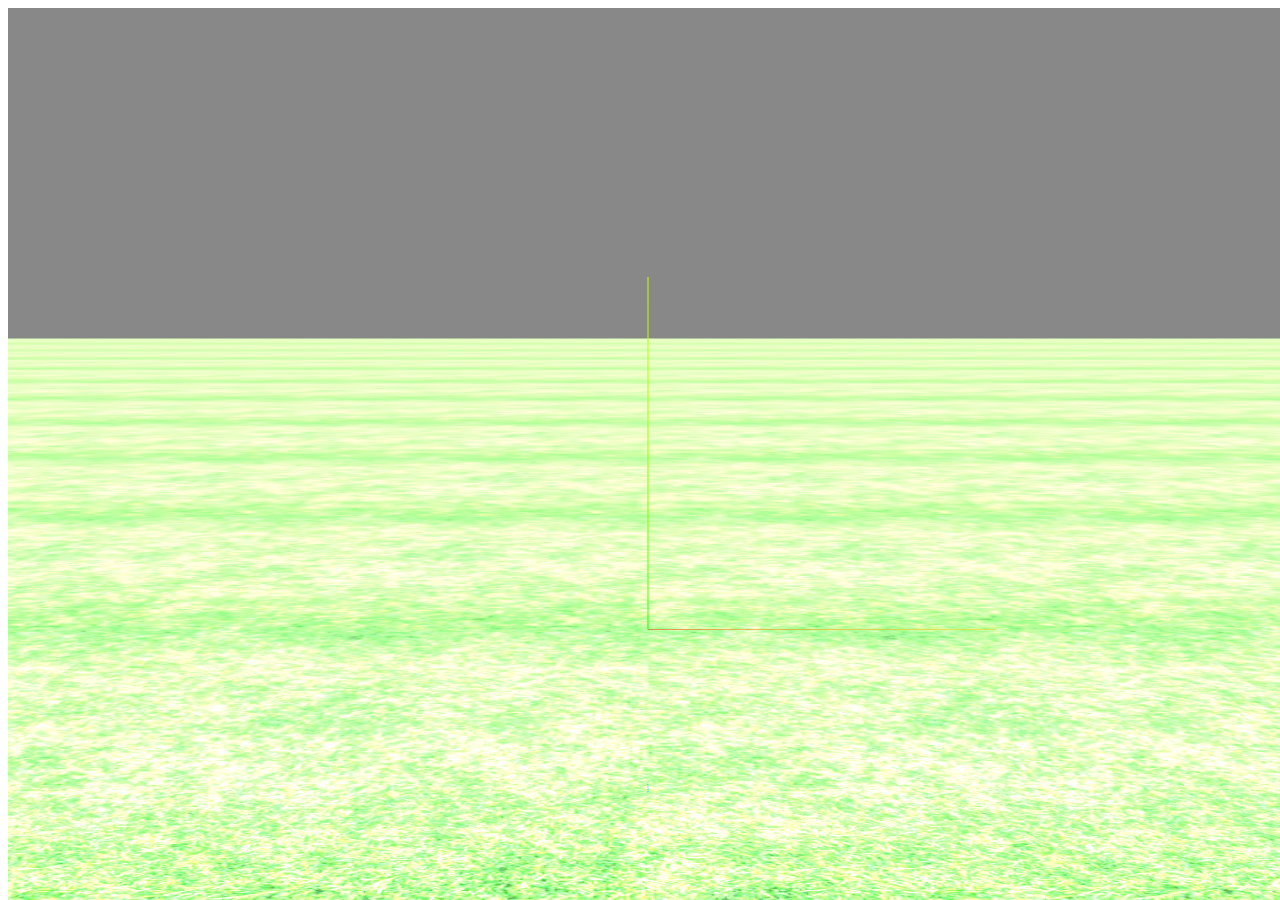
==== index.html @ d1dd1cf8 "Version 1.0" ====
<!DOCTYPE html>
<html lang="en">
<head>
    <meta charset="UTF-8">
    <meta name="viewport" content="width=device-width, initial-scale=1.0">
    <title>Cargando Escenario 360</title>
    <style>
        body {
            margin: 0;
            padding: 0;
            overflow: hidden;
            font-family: Arial, sans-serif;
        }
        
        iframe {
            width: 100vw;
            height: 100vh;
            border: none;
            display: block;
        }
        
        .loading {
            position: fixed;
            top: 50%;
            left: 50%;
            transform: translate(-50%, -50%);
            color: white;
            background: rgba(0,0,0,0.8);
            padding: 20px;
            border-radius: 10px;
            z-index: 1000;
            text-align: center;
            font-size: 18px;
        }
        
        .spinner {
            border: 4px solid rgba(255,255,255,0.3);
            border-radius: 50%;
            border-top: 4px solid white;
            width: 40px;
            height: 40px;
            animation: spin 1s linear infinite;
            margin: 10px auto;
        }
        
        @keyframes spin {
            0% { transform: rotate(0deg); }
            100% { transform: rotate(360deg); }
        }
    </style>
</head>
<body>
    <div class="loading" id="loading">
        <div>Cargando Escenario 360...</div>
        <div class="spinner"></div>
    </div>
    
    <iframe 
        src="examples/webgl_loader_fbx_flair.html" 
        onload="document.getElementById('loading').style.display='none'"
        onerror="document.getElementById('loading').innerHTML='<div>❌ Error al cargar el archivo</div><div style=\'font-size:14px;margin-top:10px;\'>Asegúrate que webgl_loader_fbx_flair.html existe</div>'"
    ></iframe>
</body>
</html>
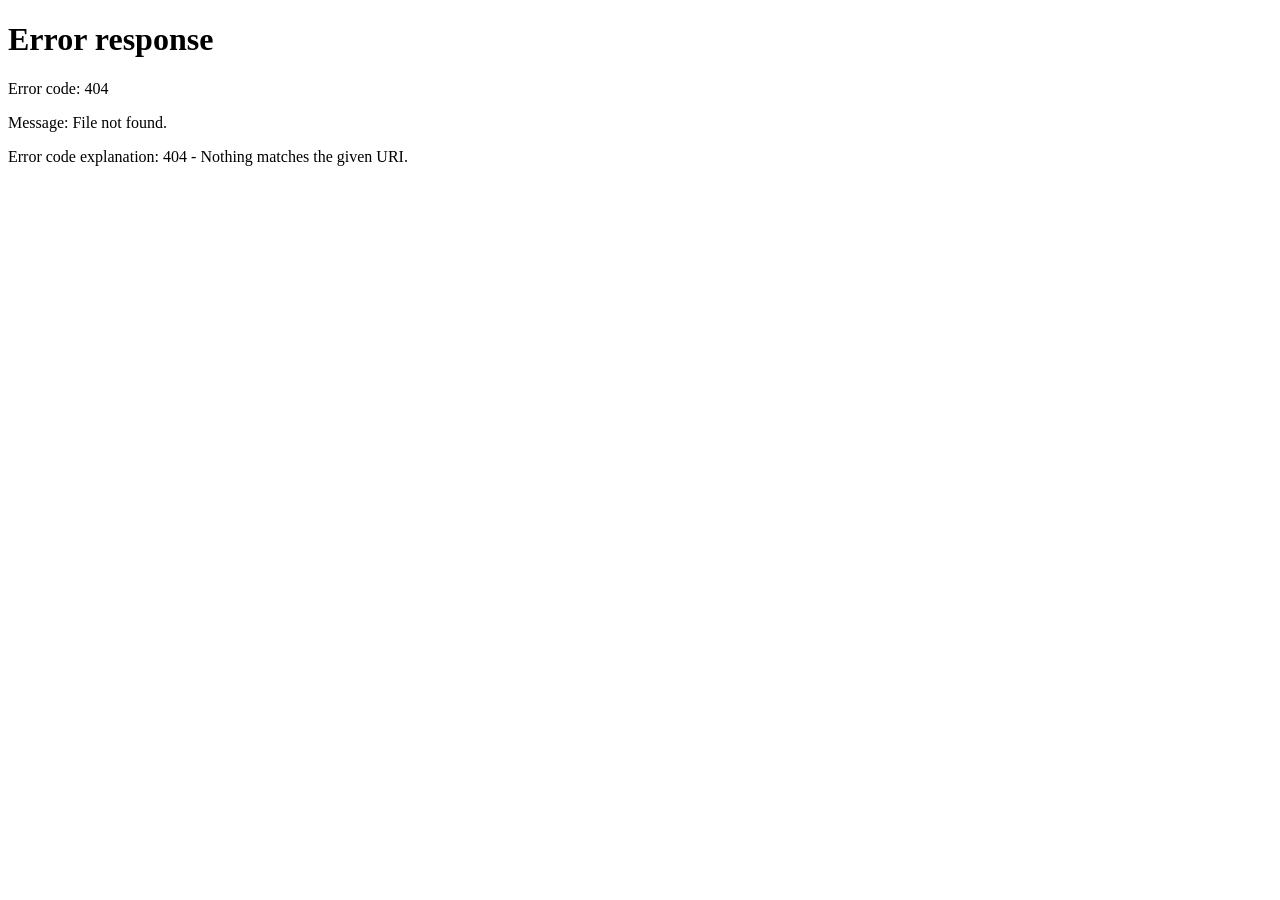
==== commit 91ea7a5a: "Version 1.2" ====
--- a/index.html
+++ b/index.html
@@ -56,7 +56,7 @@
     </div>
     
     <iframe 
-        src="examples/webgl_loader_fbx_flair.html" 
+        src="terror_house.html" 
         onload="document.getElementById('loading').style.display='none'"
         onerror="document.getElementById('loading').innerHTML='<div>❌ Error al cargar el archivo</div><div style=\'font-size:14px;margin-top:10px;\'>Asegúrate que webgl_loader_fbx_flair.html existe</div>'"
     ></iframe>
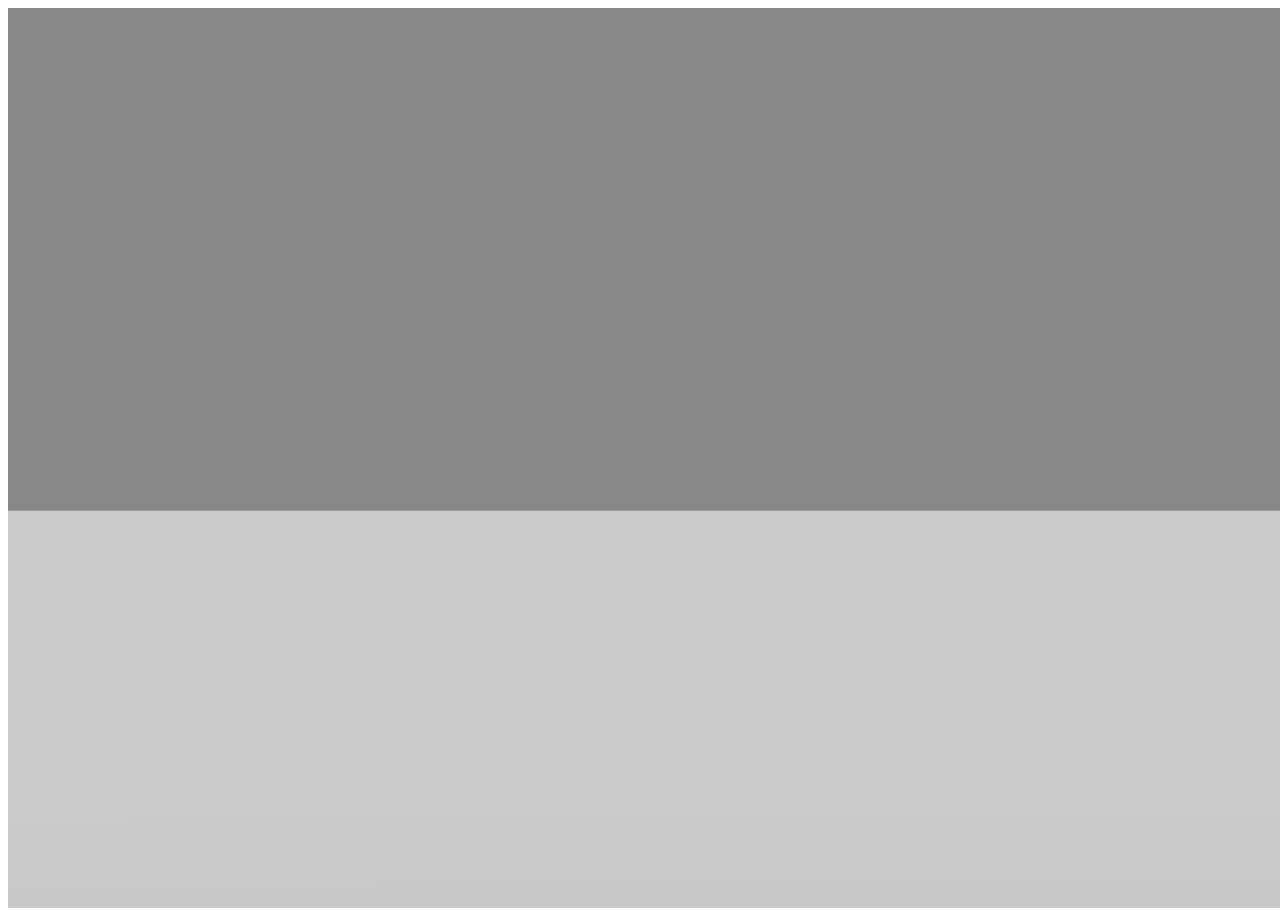
==== commit ca0e7949: "Version Js separados y animaciones" ====
--- a/index.html
+++ b/index.html
@@ -1,64 +1,25 @@
 <!DOCTYPE html>
-<html lang="en">
+<html lang="es">
 <head>
     <meta charset="UTF-8">
-    <meta name="viewport" content="width=device-width, initial-scale=1.0">
-    <title>Cargando Escenario 360</title>
-    <style>
-        body {
-            margin: 0;
-            padding: 0;
-            overflow: hidden;
-            font-family: Arial, sans-serif;
-        }
-        
-        iframe {
-            width: 100vw;
-            height: 100vh;
-            border: none;
-            display: block;
-        }
-        
-        .loading {
-            position: fixed;
-            top: 50%;
-            left: 50%;
-            transform: translate(-50%, -50%);
-            color: white;
-            background: rgba(0,0,0,0.8);
-            padding: 20px;
-            border-radius: 10px;
-            z-index: 1000;
-            text-align: center;
-            font-size: 18px;
-        }
-        
-        .spinner {
-            border: 4px solid rgba(255,255,255,0.3);
-            border-radius: 50%;
-            border-top: 4px solid white;
-            width: 40px;
-            height: 40px;
-            animation: spin 1s linear infinite;
-            margin: 10px auto;
-        }
-        
-        @keyframes spin {
-            0% { transform: rotate(0deg); }
-            100% { transform: rotate(360deg); }
-        }
-    </style>
+    <title>Casa Embrujada</title>
+
+    <!-- SUBE un nivel -->
+    <link rel="stylesheet" href="examples\main.css">
 </head>
 <body>
-    <div class="loading" id="loading">
-        <div>Cargando Escenario 360...</div>
-        <div class="spinner"></div>
-    </div>
-    
-    <iframe 
-        src="terror_house.html" 
-        onload="document.getElementById('loading').style.display='none'"
-        onerror="document.getElementById('loading').innerHTML='<div>❌ Error al cargar el archivo</div><div style=\'font-size:14px;margin-top:10px;\'>Asegúrate que webgl_loader_fbx_flair.html existe</div>'"
-    ></iframe>
+
+<script type="importmap">
+{
+    "imports": {
+        "three": "../build/three.module.js",
+        "three/addons/": "./jsm/"
+    }
+}
+</script>
+
+<!-- mismo nivel -->
+<script type="module" src="examples\main.js"></script>
+
 </body>
 </html>
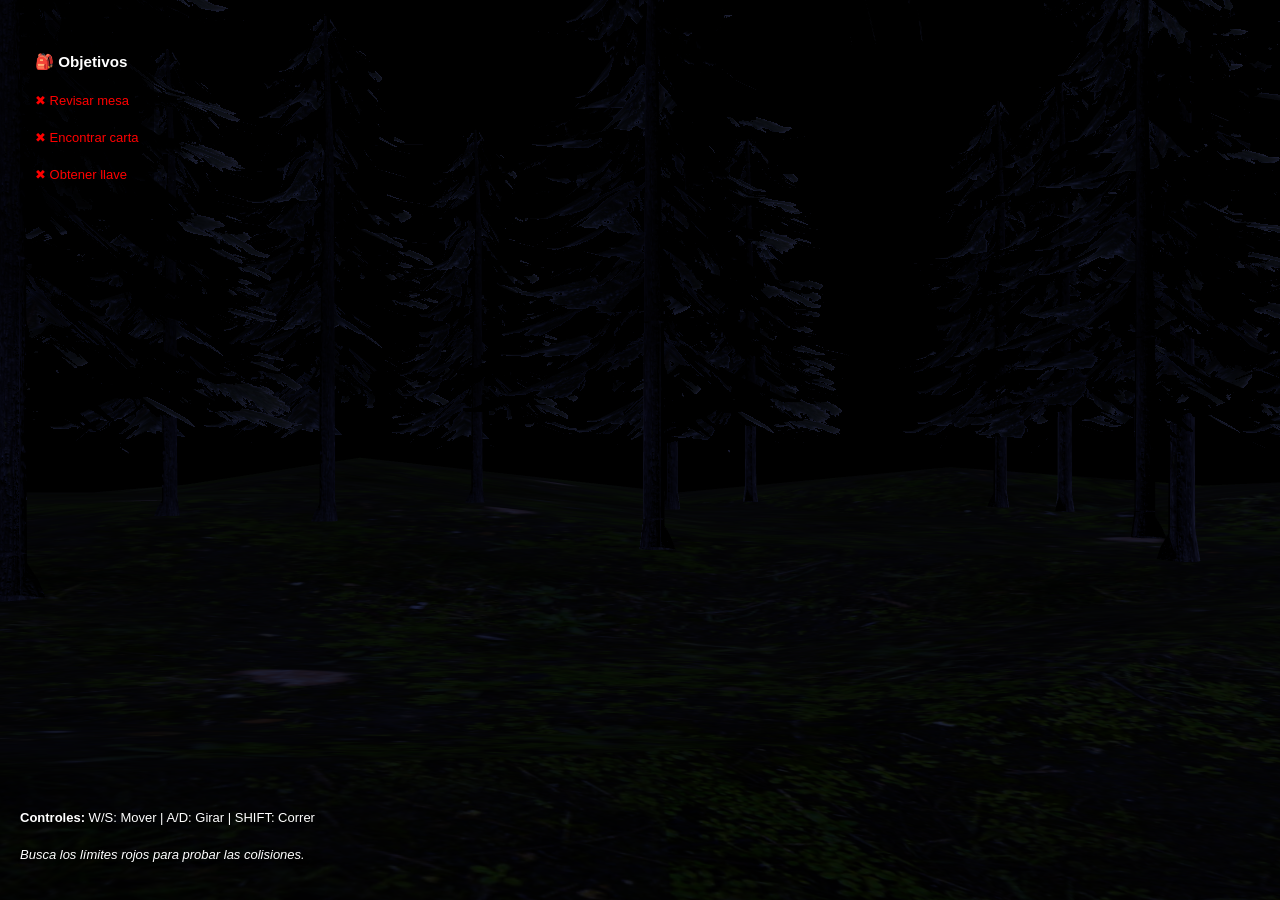
==== commit 703945f9: "final?" ====
--- a/index.html
+++ b/index.html
@@ -2,24 +2,52 @@
 <html lang="es">
 <head>
     <meta charset="UTF-8">
-    <title>Casa Embrujada</title>
-
-    <!-- SUBE un nivel -->
-    <link rel="stylesheet" href="examples\main.css">
+    <meta name="viewport" content="width=device-width, initial-scale=1.0">
+    <title>Casa Embrujada - Proyecto Final</title>
+    
+    <link rel="stylesheet" href="examples/main.css">
+    
+    <style>
+        body {
+            margin: 0;
+            overflow: hidden; /* Evita barras de scroll al mover la cámara */
+            background-color: #000;
+        }
+        canvas {
+            display: block;
+        }
+    </style>
 </head>
 <body>
 
-<script type="importmap">
-{
-    "imports": {
-        "three": "../build/three.module.js",
-        "three/addons/": "./jsm/"
+    <script type="importmap">
+    {
+        "imports": {
+            "three": "./build/three.module.js",
+            "three/addons/": "./examples/jsm/"
+        }
     }
-}
-</script>
+    </script>
 
-<!-- mismo nivel -->
-<script type="module" src="examples\main.js"></script>
+    <script type="module" src="examples/main.js"></script>
 
+    <div style="position: absolute; bottom: 20px; left: 20px; color: white; font-family: sans-serif; pointer-events: none; text-shadow: 2px 2px 4px #000;">
+        <p><b>Controles:</b> W/S: Mover | A/D: Girar | SHIFT: Correr</p>
+        <p><i>Busca los límites rojos para probar las colisiones.</i></p>
+    </div>
+
+
+
+<div id="inventory" style="
+position: absolute;
+top: 20px;
+left: 20px;
+background: rgba(0,0,0,0.6);
+padding: 15px;
+color: white;
+font-family: Arial;
+border-radius: 10px;
+">
+</div>
 </body>
 </html>
--- a/examples/main.css
+++ b/examples/main.css
@@ -0,0 +1,116 @@
+body {
+	margin: 0;
+	background-color: #000;
+	color: #fff;
+	font-family: Monospace;
+	font-size: 13px;
+	line-height: 24px;
+	overscroll-behavior: none;
+}
+
+a {
+	color: #ff0;
+	text-decoration: none;
+}
+
+a:hover {
+	text-decoration: underline;
+}
+
+button {
+	cursor: pointer;
+	text-transform: uppercase;
+}
+
+#info {
+	position: absolute;
+	top: 0px;
+	width: 100%;
+	padding: 10px;
+	box-sizing: border-box;
+	text-align: center;
+	-moz-user-select: none;
+	-webkit-user-select: none;
+	-ms-user-select: none;
+	user-select: none;
+	pointer-events: none;
+	z-index: 1; /* TODO Solve this in HTML */
+}
+
+a, button, input, select {
+	pointer-events: auto;
+}
+
+.lil-gui {
+	z-index: 2 !important; /* TODO Solve this in HTML */
+}
+
+@media all and ( max-width: 640px ) {
+	.lil-gui.root { 
+		right: auto;
+		top: auto;
+		max-height: 50%;
+		max-width: 80%;
+		bottom: 0;
+		left: 0;
+	}
+}
+
+#overlay {
+	position: absolute;
+	font-size: 16px;
+	z-index: 2;
+	top: 0;
+	left: 0;
+	width: 100%;
+	height: 100%;
+	display: flex;
+	align-items: center;
+	justify-content: center;
+	flex-direction: column;
+	background: rgba(0,0,0,0.7);
+}
+
+	#overlay button {
+		background: transparent;
+		border: 0;
+		border: 1px solid rgb(255, 255, 255);
+		border-radius: 4px;
+		color: #ffffff;
+		padding: 12px 18px;
+		text-transform: uppercase;
+		cursor: pointer;
+	}
+
+#notSupported {
+	width: 50%;
+	margin: auto;
+	background-color: #f00;
+	margin-top: 20px;
+	padding: 10px;
+}
+
+#hud {
+    position: absolute;
+    top: 20px;
+    left: 20px;
+    padding: 15px;
+    background: rgba(0,0,0,0.7);
+    color: white;
+    font-family: Arial;
+    border-radius: 10px;
+}
+
+#hud p {
+    margin: 5px 0;
+}
+
+#ui {
+    position: absolute;
+    top: 20px;
+    left: 20px;
+    color: white;
+    background: rgba(0,0,0,0.6);
+    padding: 15px;
+    font-family: Arial;
+}
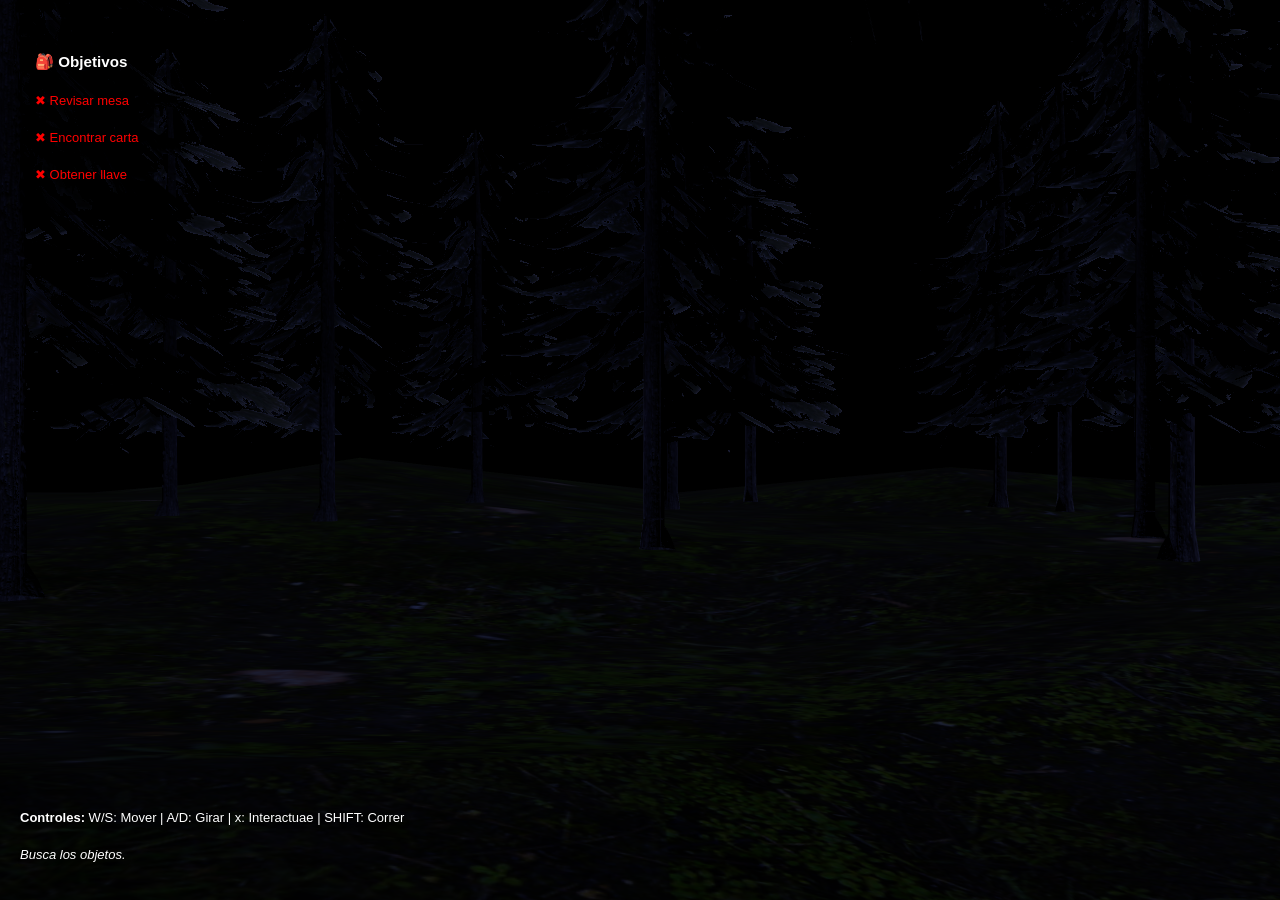
==== commit 6854fb2d: "final?" ====
--- a/index.html
+++ b/index.html
@@ -32,8 +32,8 @@
     <script type="module" src="examples/main.js"></script>
 
     <div style="position: absolute; bottom: 20px; left: 20px; color: white; font-family: sans-serif; pointer-events: none; text-shadow: 2px 2px 4px #000;">
-        <p><b>Controles:</b> W/S: Mover | A/D: Girar | SHIFT: Correr</p>
-        <p><i>Busca los límites rojos para probar las colisiones.</i></p>
+        <p><b>Controles:</b> W/S: Mover | A/D: Girar | x: Interactuae | SHIFT: Correr</p>
+        <p><i>Busca los objetos.</i></p>
     </div>
 
 
